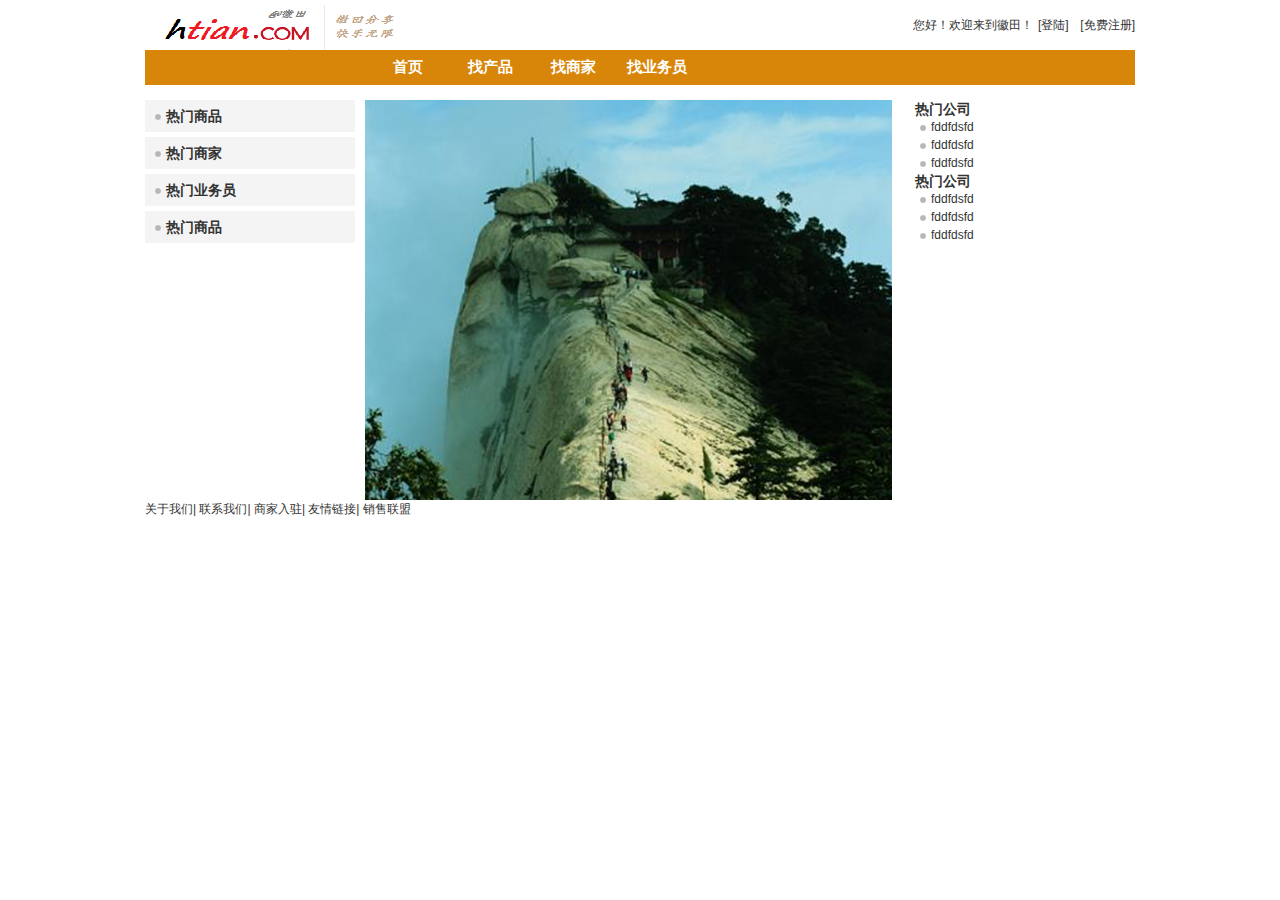
==== prototype/Index.html @ 3d6a0c37 "add prototype project" ====
﻿<!doctype html public "-//w3c//dtd xhtml 1.0 transitional//en" "http://www.w3.org/tr/xhtml1/dtd/xhtml1-transitional.dtd">
<html lang="zh-hans">
<head><title>电脑 - 徽田</title>
<link href="styles/base.css" rel="Stylesheet" />
</head>
<body>
<!--<div id="shortcut">
<div class="w">
<div><h1>欢迎来到徽田</h1></div>
<span class="clr"></span></div></div>-->
<!--shortcut end-->
<div id="header">
<div class="w">
<div id="logo" class="ld"></div><!--logo end-->
<div id="login">
	<ul class="fr lh">
     <li id="loginbar" class="fore1">您好！欢迎来到徽田！<a href="/Account/Login" id="loginLink">[登陆]</a>&nbsp;
     <a href="/Account/Register" id="registerLink">[免费注册]</a>
</li>
</ul>
</div>
<div id="my-site"></div>
<span class="clr"></span>
</div>
<div class="w">
<div id="nav">
<ul id="navitems">
  <li id="nav-home" class="fore1"><a href="/">首页</a></li>
	<li id="Li1" class="fore1"><a href="/">找产品</a></li>
	<li id="Li2" class="fore1"><a href="/">找商家</a></li>
	<li id="Li3" class="fore1"><a href="/">找业务员</a></li></ul></div></div></div>
<!-- header end -->
     
<div class="main">
<div class="w" id="">
	<div id="hotlinks" class="w2 fl">
	<div>
		<ul>
		<li class="link-item"><a href="#"  target="_blank"><img alt="" src="images/bullet.png" /><span>热门商品</span></a></li>
		<li class="link-item"><a  target="_blank"><img alt="" src="images/bullet.png" /><span>热门商家</span></a></li>
		<li class="link-item"><a  target="_blank"><img alt="" src="images/bullet.png" /><span>热门业务员</span></a></li>
		<li class="link-item"><a  target="_blank"><img alt="" src="images/bullet.png" /><span>热门商品</span></a></li>
		</ul>
	</div>
</div>
	<div class="w5 fl">
    <div>
	<img alt="" src="images/ad.png" />
    </div>
    </div>
	<div class="w2 fl">
    <div>
        <div class="smt">
            <h3>热门公司</h3>
        </div>
        <div class="smc">
            <ul class="l" >
                <li class="link-item"><a title="" href="" target="_blank">
                    <img alt="" src="images/bullet.png"><span>fddfdsfd</span></a></li>
                <li class="link-item"><a title="" href="" target="_blank">
                    <img alt="" src="images/bullet.png"><span>fddfdsfd</span></a></li>
                <li class="link-item"><a title="" href="" target="_blank">
                    <img alt="" src="images/bullet.png"><span>fddfdsfd</span></a></li>
            </ul>
            <div class="tab"><span class="curr" ><b></b></span><span ><b></b></span></div>
        </div>
    </div>
	<div>
        <div class="smt">
            <h3>热门公司</h3>
        </div>
        <div class="smc">
            <ul class="l" >
                <li class="link-item"><a title="" href="" target="_blank">
                    <img alt="" src="images/bullet.png"><span>fddfdsfd</span></a></li>
                <li class="link-item"><a title="" href="" target="_blank">
                    <img alt="" src="images/bullet.png"><span>fddfdsfd</span></a></li>
                <li class="link-item"><a title="" href="" target="_blank">
                    <img alt="" src="images/bullet.png"><span>fddfdsfd</span></a></li>
            </ul>
            <div class="tab"><span class="curr" ><b></b></span><span ><b></b></span></div>
        </div>
    </div>
</div>
</div>
</div>
<div class="w"> 
</div>
<div></div>
<div class="w">
<div id=""><span class="clr"></span></div></div><!-- service end -->
<div class="w">
<div id="">
<div class="links">
    <a href="#">关于我们</a>|
    <a href="#">联系我们</a>|
    <a href="#">商家入驻</a>|
    <a href="#">友情链接</a>|
    <a href="#">销售联盟</a></div>
</div>
</div><!-- footer end -->
</body></html>
---- prototype/styles/base.css ----
html,body,div,span,iframe,h1,h2,h3,h4,h5,h6,p,header,section,footer {
	margin: 0px; padding: 0px;
}
blockquote,pre,a,address,big,cite,code,del,em,font,img,ins,small,strong,var,b,u,i,center {
	margin: 0px; padding: 0px;
}
dl,dt,dd,ol,ul,li {
	margin: 0px; padding: 0px;
}
fieldset,form,label,legend {
	margin: 0px; padding: 0px;
}
ol {
	list-style: none;
}
ul {
	list-style: none;
}
a img {
	border: 0px currentColor;
}
img {
	vertical-align: middle;
}
table {
	empty-cells: show;
}
ins {
	text-decoration: none;
}
del {
	text-decoration: line-through;
}
em {
	font-style: normal;
}
.fl {
	float: left;
}
.fr {
	float: right;
}
.fn {
	float: none;
}
.al {
	text-align: left;
}
.ac {
	text-align: center;
}
.ar {
	text-align: right;
}
.clr {
	height: 0px; line-height: 0; overflow: hidden; clear: both; font-size: 0px; display: block;
}
.clearfix::after {
	height: 0px; clear: both; display: block; visibility: hidden; content: ".";
}
.clearfix {
	display: inline-table;
}
.clearfix {
	display: block;
}
* + html .clearfix {
	min-height: 1%;
}
.overflow {
	overflow: hidden;
}
.block {
	overflow: hidden; display: block;
}
.hide {
	display: none;
}
.invisible {
	visibility: hidden;
}
.tab {
	overflow: hidden; zoom: 1;
}
.tab li {
	text-align: center; float: left;
}
.tab a {
	text-align: center; float: left;
}
.tab-item {
	text-align: center; float: left;
}
.btn-img {
	margin: 0px; padding: 0px; border: 0px currentColor; text-align: center; display: inline-block; cursor: pointer;
}
.button {
	margin: 0px; padding: 0px; border: 0px currentColor; text-align: center; display: inline-block; cursor: pointer;
}
.btn-text {
	margin: 0px; padding: 0px; text-align: center; cursor: pointer;
}
body {
	background: rgb(255, 255, 255); font: 12px/150% Arial, Verdana, "����"; color: rgb(51, 51, 51); font-size-adjust: none; font-stretch: normal; _background-image: url(about:blank); _background-attachment: fixed;
}
h1 {
	font: 20px/normal "microsoft yahei", "����"; font-size-adjust: none; font-stretch: normal;
}
h2 {
	font-size: 14px;
}
h3 {
	font-size: 14px;
}
h4 {
	font-size: 12px;
}
h5 {
	font-size: 12px;
}
h6 {
	font-size: 12px;
}
a:link {
	color: rgb(51, 51, 51); text-decoration: none;
}
a:visited {
	color: rgb(51, 51, 51); text-decoration: none;
}
a:hover {
	color: rgb(204, 0, 0); text-decoration: underline;
}
a:active {
	color: rgb(153, 0, 0);
}
.w {
	margin: 0px auto; width: 990px;
}
.w1 {
	width: 110px;
}
.w2 {
	width: 220px;
}
.w3 {
	width: 330px;
}
.w5 {
	width: 550px;
}
.lh {
	overflow: hidden; zoom: 1;
}
.lh li {
	float: left;
}
.lh dl {
	float: left;
}
.lh .item {
	float: left;
}
.ld {
	position: relative; zoom: 1;
}
.ld s {
	overflow: hidden; position: absolute;
}
.ld b {
	overflow: hidden; position: absolute;
}
.ld .block {
	overflow: hidden; position: absolute;
}
#loginbar a {
	margin-left: 5px;
}
#mycity {
	color: rgb(0, 94, 167); font-weight: bold;
}
#quit {
	color: rgb(153, 153, 153);
}
#header {
	padding: 5px 0px;
}
#logo {
	width: 330px; padding-top: 5px; float: left;
}
#logo a:link b {
	left: 190px; top: 11px; width: 69px; height: 34px; cursor: pointer;
}
#logo a:visited b {
	left: 190px; top: 11px; width: 69px; height: 34px; cursor: pointer;
}
#search {
	padding: 4px 86px 0px 0px; width: 320px; float: left;
}
#search input {
	margin: 0px; padding: 0px; border: currentColor; height: 30px;
}
#search .i-search {
	border-width: 0px 3px; border-style: solid; border-color: rgb(208, 0, 0); width: 304px; height: 36px; margin-bottom: 3px; z-index: 7;
}
#search b {
	top: 0px; height: 36px; background-repeat: no-repeat;
}
#search s {
	top: 0px; height: 36px; background-repeat: no-repeat;
}
#search b {
	background-position: -81px -470px; left: -3px; width: 4px;
}
#search s {
	background-position: 0px -470px; width: 3px; right: -3px;
}
#search .form {
	background-position: 0px -357px; padding: 3px 0px; height: 30px; overflow: hidden; background-color: rgb(208, 0, 0);
}
#search .text {
	background-position: 0px -360px; padding: 5px; width: 216px; height: 20px; color: rgb(153, 153, 153); line-height: 20px; font-family: arial,"����"; font-size: 14px; position: relative; z-index: 1; background-repeat: repeat-x; background-color: rgb(255, 255, 255);
}
#search .button {
	background-position: 0px -395px; width: 78px; font-size: 14px; font-weight: bold; position: relative; z-index: 1; background-color: rgb(251, 177, 17);
}
#shortcut {
	background: rgb(250, 250, 250); height: 30px;
}
#shortcut .w {
	background: rgb(250, 250, 250); height: 30px;
}
#shortcut {
	width: 100%; line-height: 30px; border-bottom-color: rgb(238, 238, 238); border-bottom-width: 1px; border-bottom-style: solid;
}
#shortcut li {
	padding: 0px 11px 0px 12px; height: 30px;
}
#shortcut li s {
	left: 0px; top: 9px; width: 0px; height: 12px; overflow: hidden; border-left-color: rgb(221, 221, 221); border-left-width: 1px; border-left-style: solid;
}
#shortcut b {
	transition: transform .2s ease-in 0s;
}
#shortcut .fl {
	overflow: visible;
}
#shortcut .fl .fore1 {
	padding-left: 16px; z-index: 1;
}
#shortcut .fl b {
	background-position: -90px -23px; left: 0px; top: 8px; width: 13px; height: 13px; cursor: pointer;
}
#shortcut .fl li:hover b {
	transform: rotate(720deg);
}
#shortcut .fl .jtip {
	left: 68px; top: 6px; width: 120px; line-height: 16px;
}
#shortcut .fr {
	height: 30px; overflow: visible;
}
#shortcut .fr b {
	background-position: -95px -55px; top: 13px; width: 7px; height: 4px; right: 8px;
}
#shortcut .menu {
	width: 60px; z-index: 10;
}
#shortcut .dd {
	display: none;
}
#shortcut .hover .outline {
	background: rgb(255, 255, 255); border: 1px solid rgb(221, 221, 221); position: absolute; box-shadow: 0px 0px 10px #ddd; -moz-box-shadow: 0 0 10px #DDD; -webkit-box-shadow: 0 0 10px #DDD;
}
#shortcut .hover .dd {
	background: rgb(255, 255, 255); border: 1px solid rgb(221, 221, 221); position: absolute; box-shadow: 0px 0px 10px #ddd; -moz-box-shadow: 0 0 10px #DDD; -webkit-box-shadow: 0 0 10px #DDD;
}
#shortcut .hover .outline {
	left: 5px; top: 3px; width: 73px; height: 28px; z-index: -1;
}
#shortcut .hover .blank {
	background: rgb(255, 255, 255); left: 6px; top: 25px; width: 73px; height: 6px; overflow: hidden; position: absolute; z-index: 1;
}
#shortcut .hover .dd {
	top: 30px; display: block;
}
#shortcut .fr .hover b {
	filter: progid:DXImageTransform.Microsoft.BasicImage(rotation=2); transform: rotate(180deg);
}
#logo
{
    background: url(../images/logo2013.png); height:40px; width:250px;
}
#login
{
line-height:40px;
}
#my-site
{
    
    }

#nav {
	background: rgb(216, 134, 9  ); height: 35px; padding-left: 220px; margin-bottom: 10px; position: relative; z-index: 6;
	filter: progid:DXImageTransform.Microsoft.gradient(startColorstr="#FFC649",endColorstr="#B86600");
}

#admin-nav {
	background: rgb(216, 134, 9); height: 35px; margin-left:  330px; margin-top:20px;margin-bottom: 10px; position: relative; z-index: 6;
}
#navitems {
	filter: progid:DXImageTransform.Microsoft.gradient(startColorstr="#FFC649",endColorstr="#B86600");
}
#navitems,#navitems li,#navitems li a {
	height: 35px;
}
#navitems li {
	width: 83px; float: left; position: relative;
}

#navitems li.fr {
	width: 83px; float: right; position: relative;
}

#navitems li a {
	font: bold 15px/35px "microsoft yahei"; left: 0px; top: 0px; width: 85px; text-align: center; color: rgb(255, 255, 255); text-decoration: none; position: absolute; font-size-adjust: none; font-stretch: normal;
}
#navitems .curr {
	z-index: 1;
}
#navitems .hover {
	z-index: 1;
}
#navitems .curr a {
	background: rgb(164, 0, 0);
}
#navitems .hover a {
	background: rgb(164, 0, 0);
}

.main
{
     min-height:300px;
}

#hotlinks
{

}

#hotlinks .link-item
{
 padding:0px 5px; margin:0 0 5px 0;
 background: rgb(244, 244, 244);
 width: 200px;
}
#hotlinks .link-item a
{
    width: 200px; cursor:pointer;
    font-size:1.2em;
    font-weight:600;
    display:inline-block;
    height:32px; line-height:32px;
 }
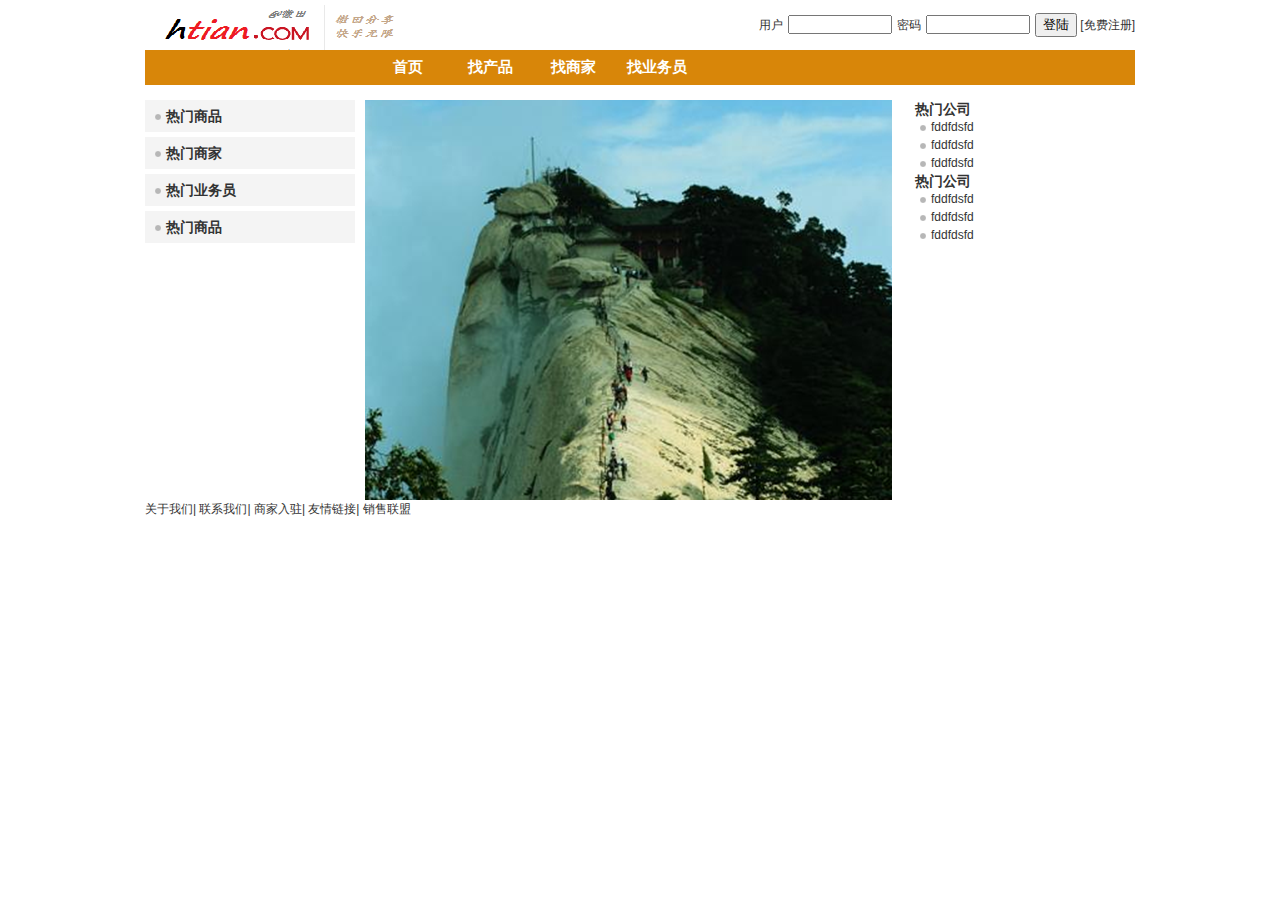
==== commit 32654e78: "place input form at index page" ====
--- a/prototype/Index.html
+++ b/prototype/Index.html
@@ -4,20 +4,14 @@
 <link href="styles/base.css" rel="Stylesheet" />
 </head>
 <body>
-<!--<div id="shortcut">
-<div class="w">
-<div><h1>欢迎来到徽田</h1></div>
-<span class="clr"></span></div></div>-->
-<!--shortcut end-->
 <div id="header">
 <div class="w">
 <div id="logo" class="ld"></div><!--logo end-->
 <div id="login">
 	<ul class="fr lh">
-     <li id="loginbar" class="fore1">您好！欢迎来到徽田！<a href="/Account/Login" id="loginLink">[登陆]</a>&nbsp;
-     <a href="/Account/Register" id="registerLink">[免费注册]</a>
-</li>
-</ul>
+	<li id="loginbar"><form action="/Account/Login"><span>用户</span><input id="userId" /><span>密码</span><input type="password" id="pwd" /><input  type="submit" value="登陆" />&nbsp;</form></li>
+	<li id="Li1" ><a href="/Account/Register" id="A2">[免费注册]</a></li>
+	</ul>
 </div>
 <div id="my-site"></div>
 <span class="clr"></span>
@@ -25,15 +19,13 @@
 <div class="w">
 <div id="nav">
 <ul id="navitems">
-  <li id="nav-home" class="fore1"><a href="/">首页</a></li>
-	<li id="Li1" class="fore1"><a href="/">找产品</a></li>
-	<li id="Li2" class="fore1"><a href="/">找商家</a></li>
-	<li id="Li3" class="fore1"><a href="/">找业务员</a></li></ul></div></div></div>
+  <li id="nav-home" ><a href="/">首页</a></li>
+	<li><a href="#" target="_blank">找产品</a></li>
+	<li><a href="#" target="_blank">找商家</a></li>
+	<li><a href="#" target="_blank">找业务员</a></li></ul></div></div></div>
 <!-- header end -->
-     
-<div class="main">
-<div class="w" id="">
-	<div id="hotlinks" class="w2 fl">
+<div class="main w">
+<div id="hotlinks" class="w2 fl">
 	<div>
 		<ul>
 		<li class="link-item"><a href="#"  target="_blank"><img alt="" src="images/bullet.png" /><span>热门商品</span></a></li>
@@ -43,50 +35,48 @@
 		</ul>
 	</div>
 </div>
-	<div class="w5 fl">
-    <div>
+<div class="w5 fl">
+	<div>
 	<img alt="" src="images/ad.png" />
-    </div>
-    </div>
-	<div class="w2 fl">
-    <div>
-        <div class="smt">
-            <h3>热门公司</h3>
-        </div>
-        <div class="smc">
-            <ul class="l" >
-                <li class="link-item"><a title="" href="" target="_blank">
-                    <img alt="" src="images/bullet.png"><span>fddfdsfd</span></a></li>
-                <li class="link-item"><a title="" href="" target="_blank">
-                    <img alt="" src="images/bullet.png"><span>fddfdsfd</span></a></li>
-                <li class="link-item"><a title="" href="" target="_blank">
-                    <img alt="" src="images/bullet.png"><span>fddfdsfd</span></a></li>
-            </ul>
-            <div class="tab"><span class="curr" ><b></b></span><span ><b></b></span></div>
-        </div>
-    </div>
+	</div>
+</div>
+<div class="w2 fl">
 	<div>
-        <div class="smt">
-            <h3>热门公司</h3>
-        </div>
-        <div class="smc">
-            <ul class="l" >
-                <li class="link-item"><a title="" href="" target="_blank">
-                    <img alt="" src="images/bullet.png"><span>fddfdsfd</span></a></li>
-                <li class="link-item"><a title="" href="" target="_blank">
-                    <img alt="" src="images/bullet.png"><span>fddfdsfd</span></a></li>
-                <li class="link-item"><a title="" href="" target="_blank">
-                    <img alt="" src="images/bullet.png"><span>fddfdsfd</span></a></li>
-            </ul>
-            <div class="tab"><span class="curr" ><b></b></span><span ><b></b></span></div>
-        </div>
-    </div>
-</div>
+		<div>
+			<h3>热门公司</h3>
+		</div>
+		<div>
+			<ul class="l" >
+				<li class="link-item"><a title="" href="" target="_blank">
+					<img alt="" src="images/bullet.png"><span>fddfdsfd</span></a></li>
+				<li class="link-item"><a title="" href="" target="_blank">
+					<img alt="" src="images/bullet.png"><span>fddfdsfd</span></a></li>
+				<li class="link-item"><a title="" href="" target="_blank">
+					<img alt="" src="images/bullet.png"><span>fddfdsfd</span></a></li>
+			</ul>
+			<div class="tab"><span class="curr" ><b></b></span><span ><b></b></span></div>
+		</div>
+	</div>
+	<div>
+		<div>
+			<h3>热门公司</h3>
+		</div>
+		<div>
+			<ul class="l" >
+				<li class="link-item"><a title="" href="" target="_blank">
+					<img alt="" src="images/bullet.png"><span>fddfdsfd</span></a></li>
+				<li class="link-item"><a title="" href="" target="_blank">
+					<img alt="" src="images/bullet.png"><span>fddfdsfd</span></a></li>
+				<li class="link-item"><a title="" href="" target="_blank">
+					<img alt="" src="images/bullet.png"><span>fddfdsfd</span></a></li>
+			</ul>
+			<div class="tab"><span class="curr" ><b></b></span><span ><b></b></span></div>
+		</div>
+	</div>
 </div>
 </div>
 <div class="w"> 
 </div>
-<div></div>
 <div class="w">
 <div id=""><span class="clr"></span></div></div><!-- service end -->
 <div class="w">
--- a/prototype/styles/base.css
+++ b/prototype/styles/base.css
@@ -175,6 +175,9 @@
 #loginbar a {
 	margin-left: 5px;
 }
+#loginbar #userId, #loginbar #pwd {
+	 width:90px; padding:0px 5px; margin: 0px 5px;
+}
 #mycity {
 	color: rgb(0, 94, 167); font-weight: bold;
 }
@@ -296,8 +299,7 @@
 }
 #my-site
 {
-    
-    }
+}
 
 #nav {
 	background: rgb(216, 134, 9  ); height: 35px; padding-left: 220px; margin-bottom: 10px; position: relative; z-index: 6;
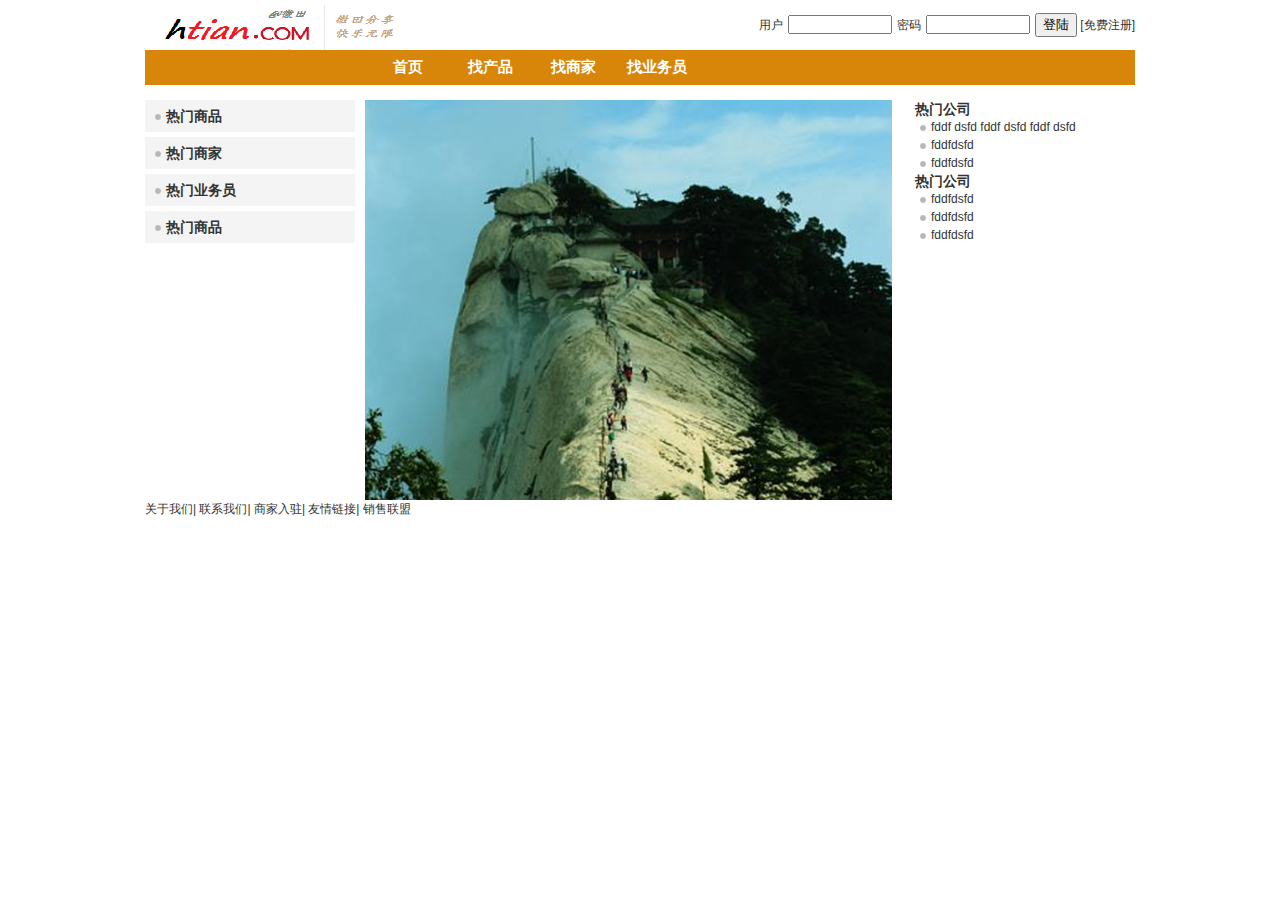
==== commit 7aa90ff5: "eeeee" ====
--- a/prototype/Index.html
+++ b/prototype/Index.html
@@ -48,7 +48,7 @@
 		<div>
 			<ul class="l" >
 				<li class="link-item"><a title="" href="" target="_blank">
-					<img alt="" src="images/bullet.png"><span>fddfdsfd</span></a></li>
+					<img alt="" src="images/bullet.png"><span>fddf dsfd fddf dsfd fddf dsfd</span></a></li>
 				<li class="link-item"><a title="" href="" target="_blank">
 					<img alt="" src="images/bullet.png"><span>fddfdsfd</span></a></li>
 				<li class="link-item"><a title="" href="" target="_blank">
